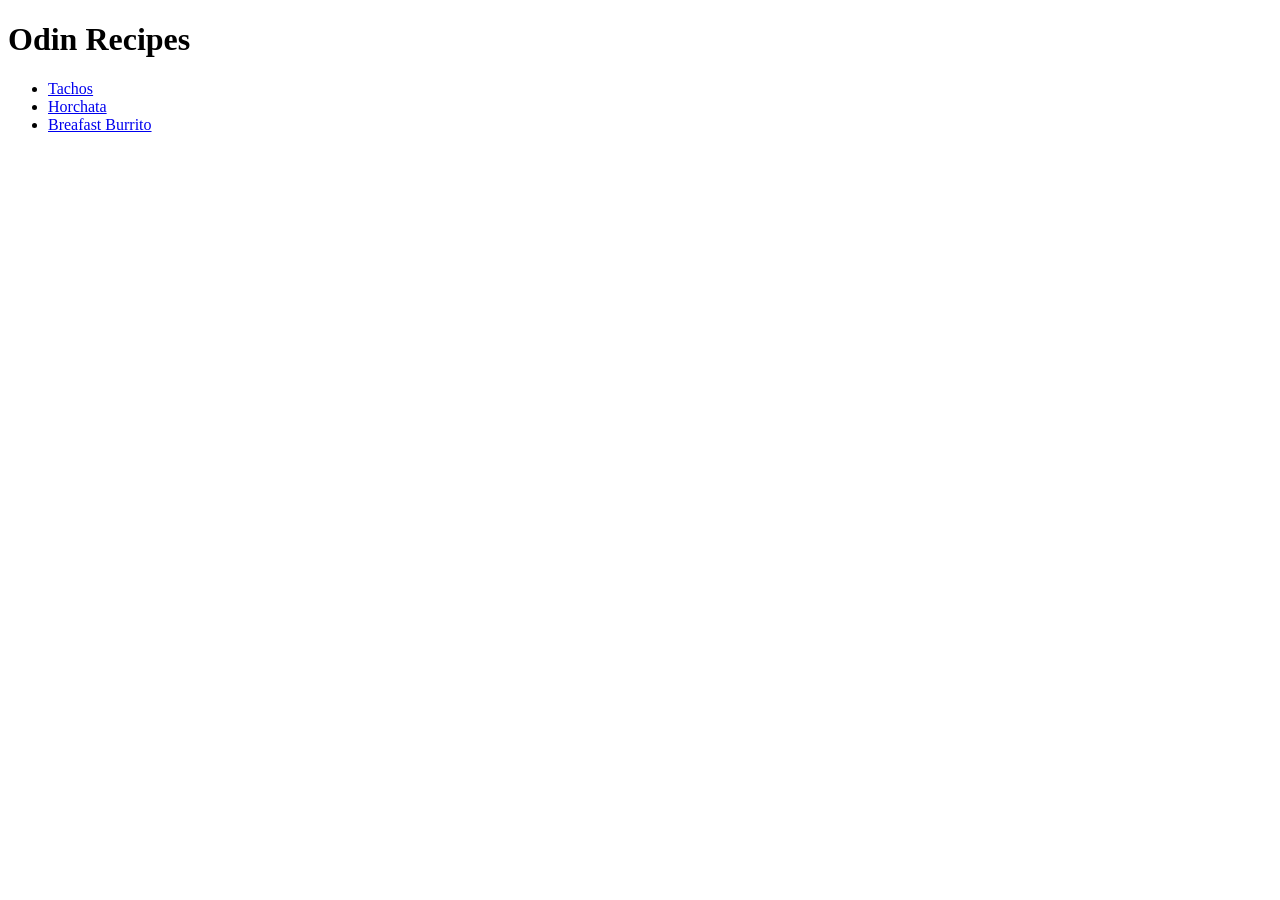
==== index.html @ 8a188287 "Finished recipe pages for now" ====
<!DOCTYPE html>
<html lang="en">
<head>
    <meta charset="UTF-8">
    <meta name="viewport" content="width=device-width, initial-scale=1.0">
    <title>Odin Recipes</title>
</head>
<body>
    <h1>Odin Recipes</h1>
    <ul>
   <li><a href="recipes/Tachos.html">Tachos</a></li>
   <li><a href="/recipes/Horchata.html">Horchata</a></li>
   <li><a href="/recipes/BreakfastBurrito.html">Breafast Burrito</a></li>
</ul>
</body>
</html>
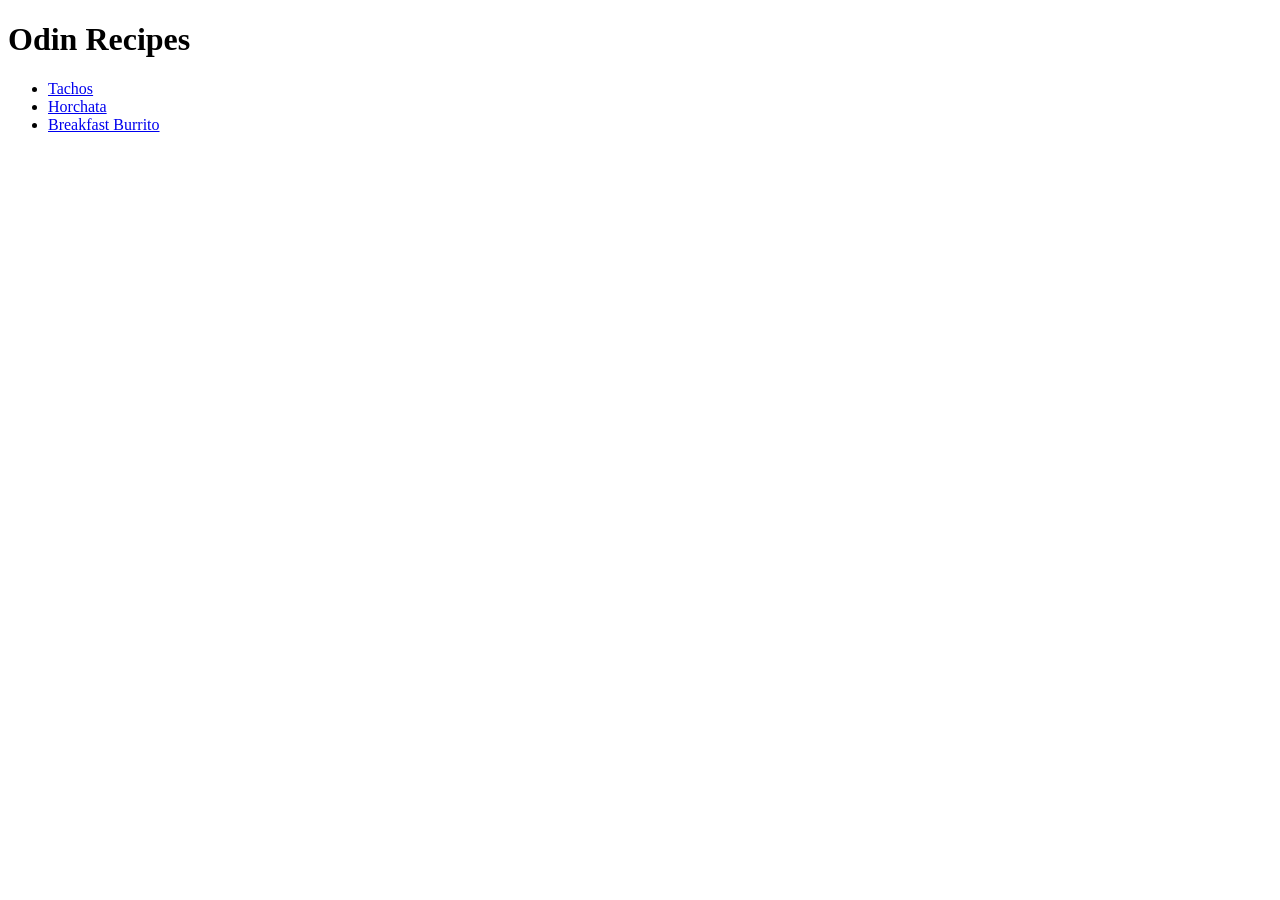
==== commit f5a962ee: "Fixed typo Breafast to Breakfast" ====
--- a/index.html
+++ b/index.html
@@ -10,7 +10,7 @@
     <ul>
    <li><a href="recipes/Tachos.html">Tachos</a></li>
    <li><a href="/recipes/Horchata.html">Horchata</a></li>
-   <li><a href="/recipes/BreakfastBurrito.html">Breafast Burrito</a></li>
+   <li><a href="/recipes/BreakfastBurrito.html">Breakfast Burrito</a></li>
 </ul>
 </body>
 </html>
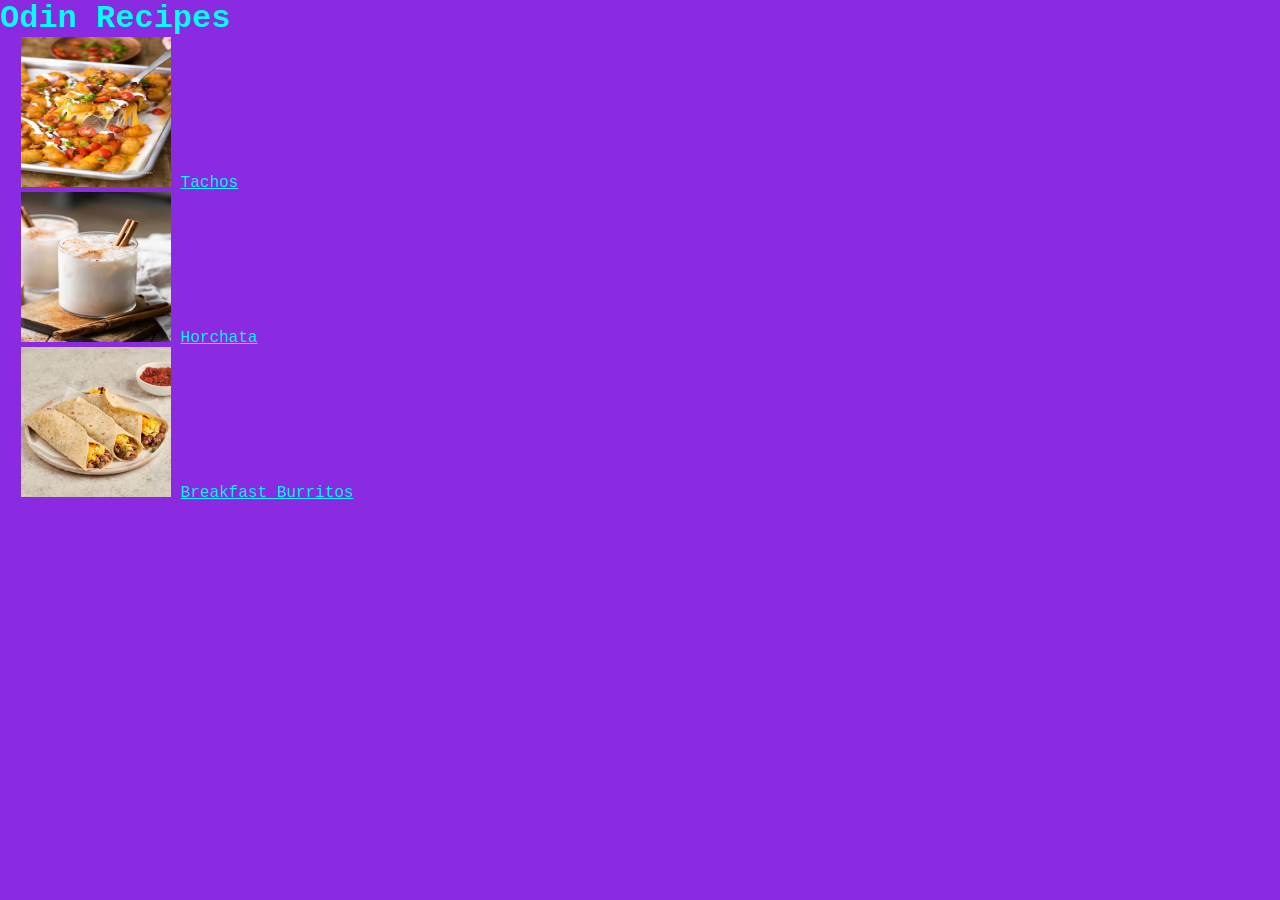
==== commit bb4fa7cb: "CSS should now be included to home page only" ====
--- a/index.html
+++ b/index.html
@@ -1,16 +1,20 @@
 <!DOCTYPE html>
 <html lang="en">
 <head>
+    <link rel="stylesheet" href="style.css">
     <meta charset="UTF-8">
     <meta name="viewport" content="width=device-width, initial-scale=1.0">
     <title>Odin Recipes</title>
 </head>
-<body>
+<body class="home-background">
     <h1>Odin Recipes</h1>
     <ul>
-   <li><a href="recipes/Tachos.html">Tachos</a></li>
-   <li><a href="/recipes/Horchata.html">Horchata</a></li>
-   <li><a href="/recipes/BreakfastBurrito.html">Breakfast Burrito</a></li>
+   <li><a href="./recipes/Tachos.html"><img src="./images/Tachos.jpg" alt="Tachos finished product"></a>
+   <a href="./recipes/Tachos.html">Tachos</a></li>
+   <li><a href="./recipes/Horchata.html"><img src="./images/horchata.jpg" alt="Horchata finished product"></a>
+   <a href="./recipes/Horchata.html">Horchata</a></li>
+   <li><a href="./recipes/BreakfastBurrito.html"><img src="./images/breakfastburritos.jpg" alt="Breakfast burrito finished product"></a>
+    <a href="./recipes/BreakfastBurrito.html">Breakfast Burritos</a></li>
 </ul>
 </body>
 </html>
--- a/style.css
+++ b/style.css
@@ -0,0 +1,25 @@
+* {
+    padding: inherit;
+    margin: auto;
+    text-align: center;
+    list-style-position: inside;
+    color: aqua;
+    font-family: 'Courier New', Courier, monospace;
+    border-color: black;
+    text-align: left;
+    text-wrap-style: balance;
+    align-content: center;
+}
+
+.home-background {
+    background-color: blueviolet;
+}
+img {
+    width: 150px;
+    height: 150px;
+}
+li {
+    color: blueviolet;
+}
+a {
+}
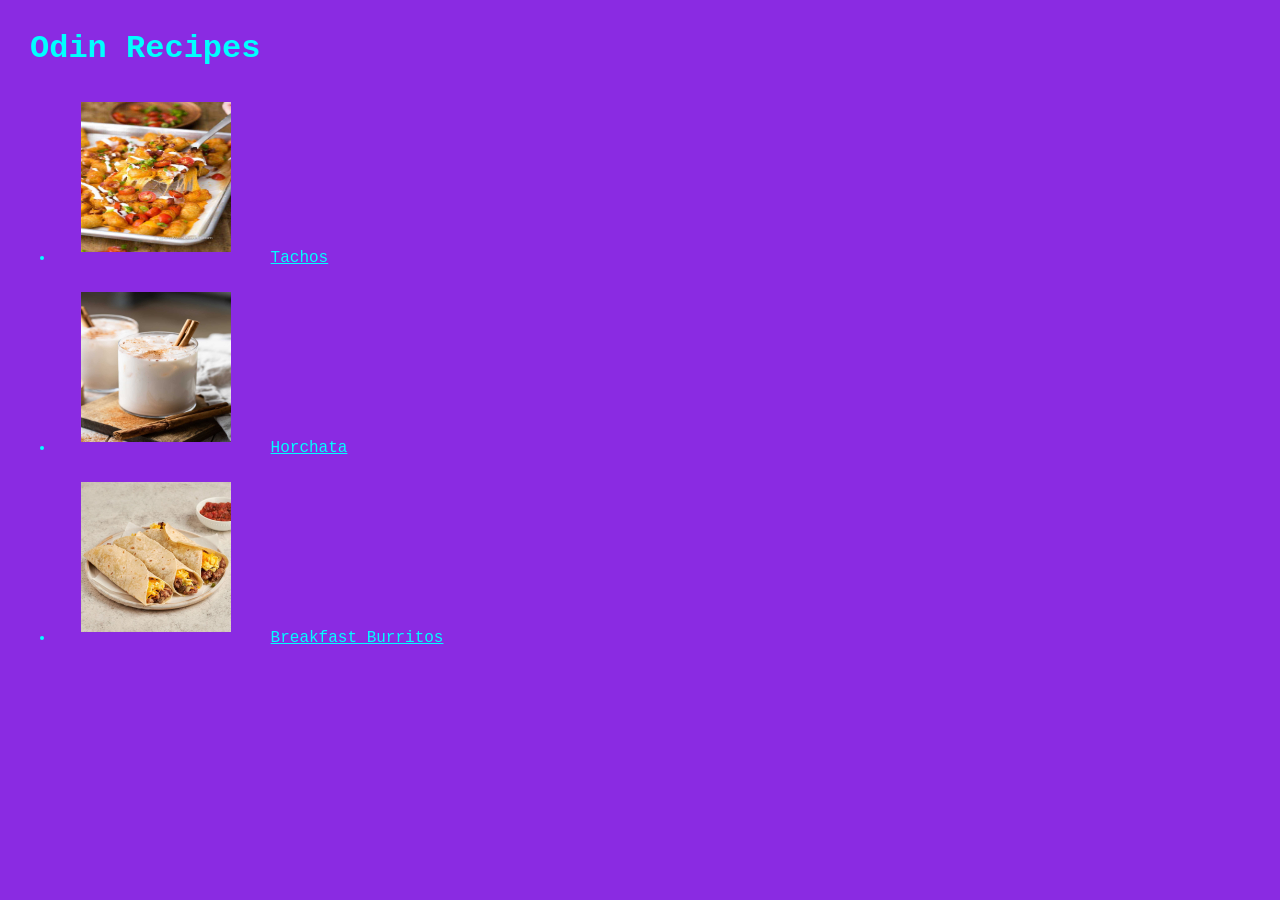
==== commit d54f5cf2: "Added CSS to all sites including recipes pages" ====
--- a/index.html
+++ b/index.html
@@ -1,14 +1,14 @@
 <!DOCTYPE html>
 <html lang="en">
 <head>
-    <link rel="stylesheet" href="style.css">
+    <link rel="stylesheet" href="./style.css">
     <meta charset="UTF-8">
     <meta name="viewport" content="width=device-width, initial-scale=1.0">
     <title>Odin Recipes</title>
 </head>
 <body class="home-background">
     <h1>Odin Recipes</h1>
-    <ul>
+    <ul class="bullet">
    <li><a href="./recipes/Tachos.html"><img src="./images/Tachos.jpg" alt="Tachos finished product"></a>
    <a href="./recipes/Tachos.html">Tachos</a></li>
    <li><a href="./recipes/Horchata.html"><img src="./images/horchata.jpg" alt="Horchata finished product"></a>
--- a/style.css
+++ b/style.css
@@ -1,6 +1,6 @@
 * {
-    padding: inherit;
-    margin: auto;
+    padding: 5px;
+    margin: 5px;
     text-align: center;
     list-style-position: inside;
     color: aqua;
@@ -17,9 +17,4 @@
 img {
     width: 150px;
     height: 150px;
-}
-li {
-    color: blueviolet;
-}
-a {
 }
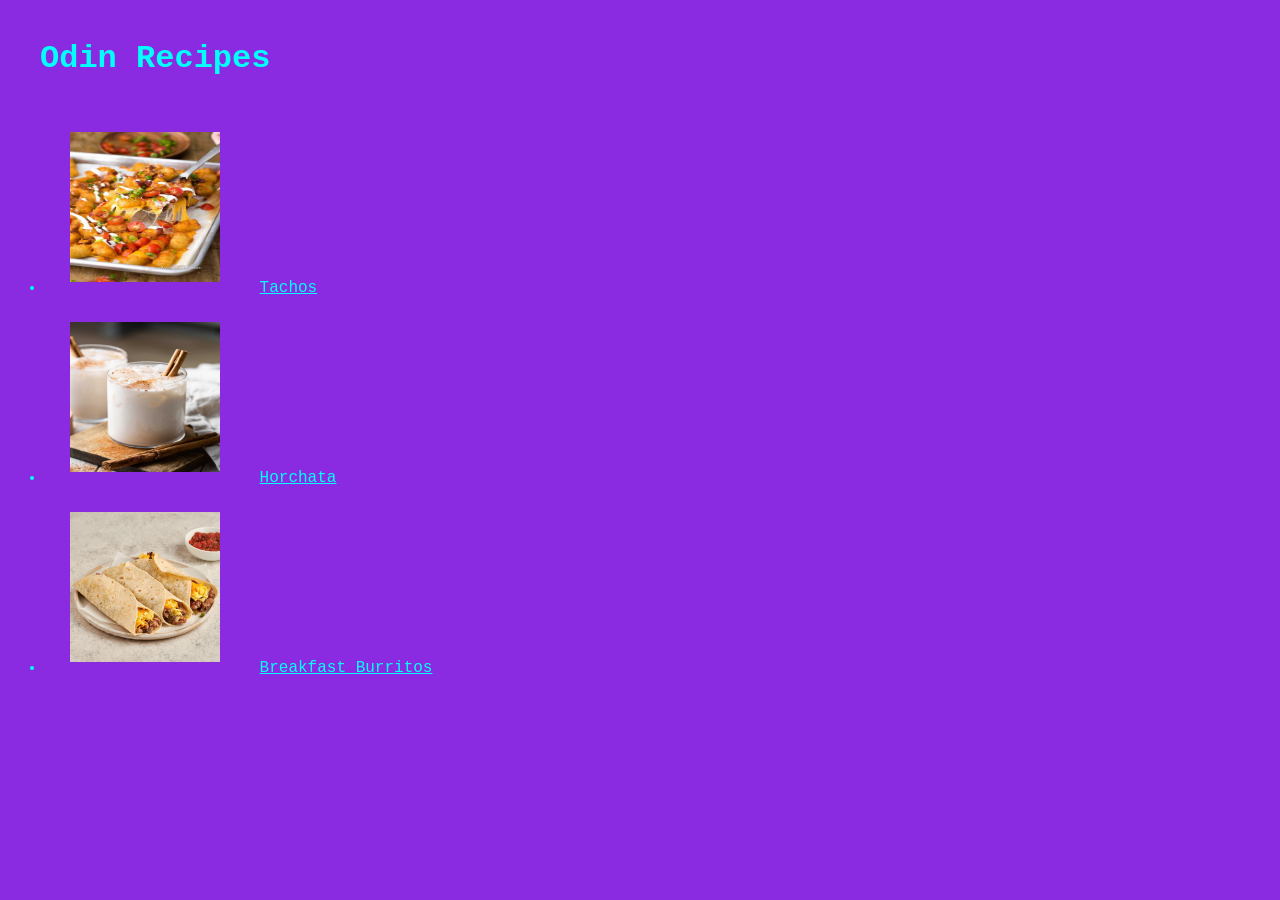
==== commit b8355b14: "Practicing flex" ====
--- a/index.html
+++ b/index.html
@@ -7,14 +7,18 @@
     <title>Odin Recipes</title>
 </head>
 <body class="home-background">
+    <div class="center-flex">
     <h1>Odin Recipes</h1>
+    </div>
     <ul class="bullet">
+        <div class="center-flex">
    <li><a href="./recipes/Tachos.html"><img src="./images/Tachos.jpg" alt="Tachos finished product"></a>
    <a href="./recipes/Tachos.html">Tachos</a></li>
    <li><a href="./recipes/Horchata.html"><img src="./images/horchata.jpg" alt="Horchata finished product"></a>
    <a href="./recipes/Horchata.html">Horchata</a></li>
    <li><a href="./recipes/BreakfastBurrito.html"><img src="./images/breakfastburritos.jpg" alt="Breakfast burrito finished product"></a>
     <a href="./recipes/BreakfastBurrito.html">Breakfast Burritos</a></li>
+        </div>
 </ul>
 </body>
 </html>
--- a/style.css
+++ b/style.css
@@ -2,8 +2,6 @@
     padding: 5px;
     margin: 5px;
     text-align: center;
-    list-style-position: inside;
-    color: aqua;
     font-family: 'Courier New', Courier, monospace;
     border-color: black;
     text-align: left;
@@ -17,4 +15,8 @@
 img {
     width: 150px;
     height: 150px;
+}
+body, a {
+    
+    color: aqua;
 }
